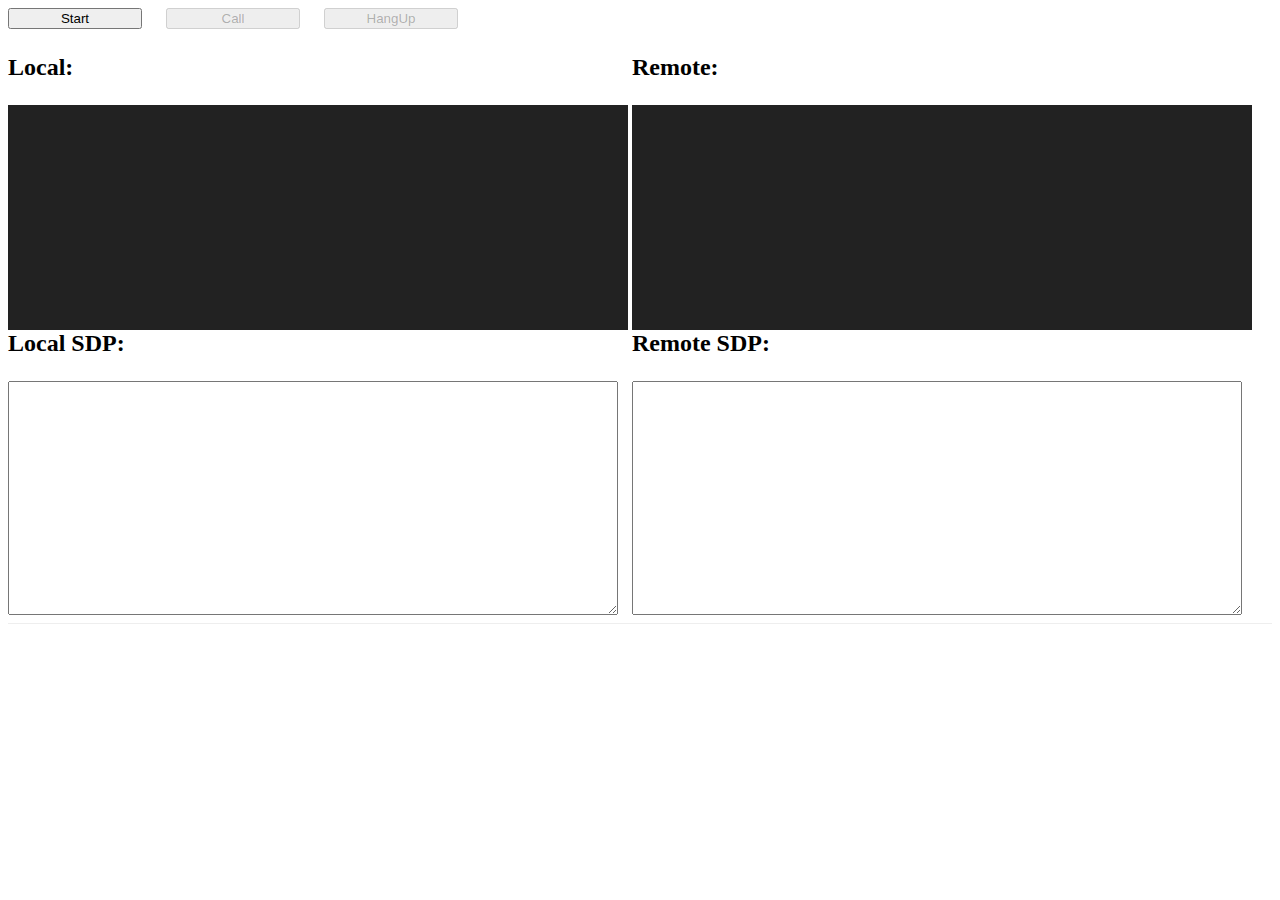
==== public/peerconnection/index.html @ 691180a9 "增加端对端媒体交互测试工程（peerconnection），显示分析SDP信息" ====
<html>

<head>
    <title>WebRTC PeerConnection</title>
    <link href="./css/main.css" rel="stylesheet" />
</head>

<body>
    <div>
        <div>
            <button id="start">Start</button>
            <button id="call" disabled>Call</button>
            <button id="hangup" disabled>HangUp</button>
        </div>

        <div id="preview">
            <div>
                <h2>Local:</h2>
                <video id="localvideo" autoplay playsinline></video>
                <h2>Local SDP:</h2>
                <textarea id="offer"></textarea>
            </div>
            <div>
                <h2>Remote:</h2>
                <video id="remotevideo" autoplay playsinline></video>
                <h2>Remote SDP:</h2>
                <textarea id="answer"></textarea>
            </div>
        </div>
    </div>

    <script src="https://webrtc.github.io/adapter/adapter-latest.js"></script>
    <script src="js/main.js"></script>
</body>

</html>
---- public/peerconnection/css/main.css ----
button {
    margin: 0 20px 25px 0;
    vertical-align: top;
    width: 134px;
}

textarea {
    color: #444;
    font-size: 0.9em;
    font-weight: 300;
    height: 20.0em;
    padding: 5px;
    width: calc(100% - 10px);
}

div#getUserMedia {
    padding: 0 0 8px 0;
}

div.input {
    display: inline-block;
    margin: 0 4px 0 0;
    vertical-align: top;
    width: 310px;
}

div.input>div {
    margin: 0 0 20px 0;
    vertical-align: top;
}

div.output {
    background-color: #eee;
    display: inline-block;
    font-family: 'Inconsolata', 'Courier New', monospace;
    font-size: 0.9em;
    padding: 10px 10px 10px 25px;
    position: relative;
    top: 10px;
    white-space: pre;
    width: 270px;
}

div#preview {
    border-bottom: 1px solid #eee;
    margin: 0 0 1em 0;
    padding: 0 0 0.5em 0;
}

div#preview>div {
    display: inline-block;
    vertical-align: top;
    width: calc(50% - 12px);
}

section#statistics div {
    display: inline-block;
    font-family: 'Inconsolata', 'Courier New', monospace;
    vertical-align: top;
    width: 308px;
}

section#statistics div#senderStats {
    margin: 0 20px 0 0;
}

section#constraints>div {
    margin: 0 0 20px 0;
}

h2 {
    margin: 0 0 1em 0;
}


section#constraints label {
    display: inline-block;
    width: 156px;
}

section {
    margin: 0 0 20px 0;
    padding: 0 0 15px 0;
}

video {
    background: #222;
    margin: 0 0 0 0;
    --width: 100%;
    width: var(--width);
    height: 225px;
}

@media screen and (max-width: 720px) {
    button {
        font-weight: 500;
        height: 56px;
        line-height: 1.3em;
        width: 90px;
    }

    div#getUserMedia {
        padding: 0 0 40px 0;
    }

    section#statistics div {
        width: calc(50% - 14px);
    }

}
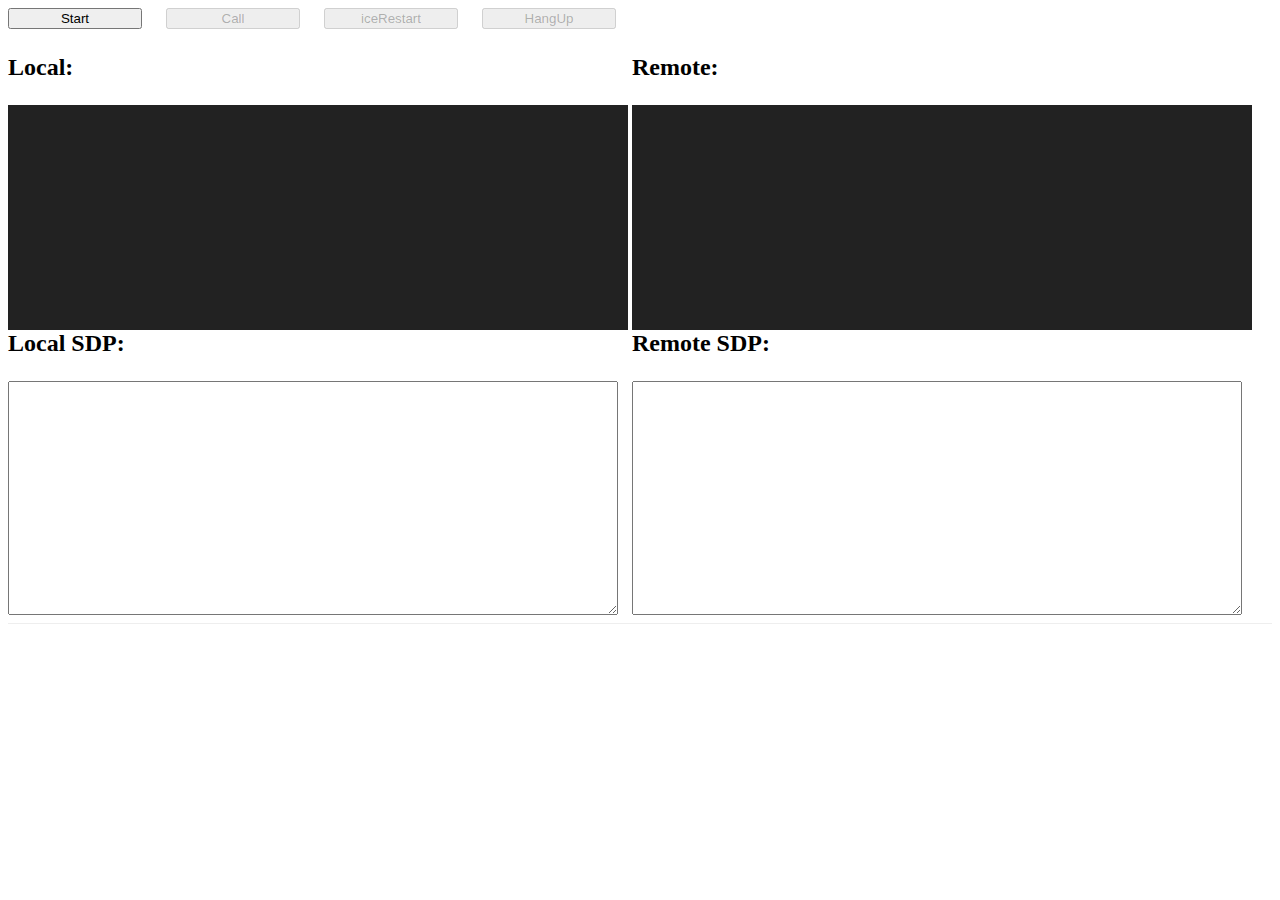
==== commit 16bd55ba: "增加iceRestart功能按钮测试" ====
--- a/public/peerconnection/index.html
+++ b/public/peerconnection/index.html
@@ -10,6 +10,7 @@
         <div>
             <button id="start">Start</button>
             <button id="call" disabled>Call</button>
+            <button id="iceRestart" disabled>iceRestart</button>
             <button id="hangup" disabled>HangUp</button>
         </div>
 
